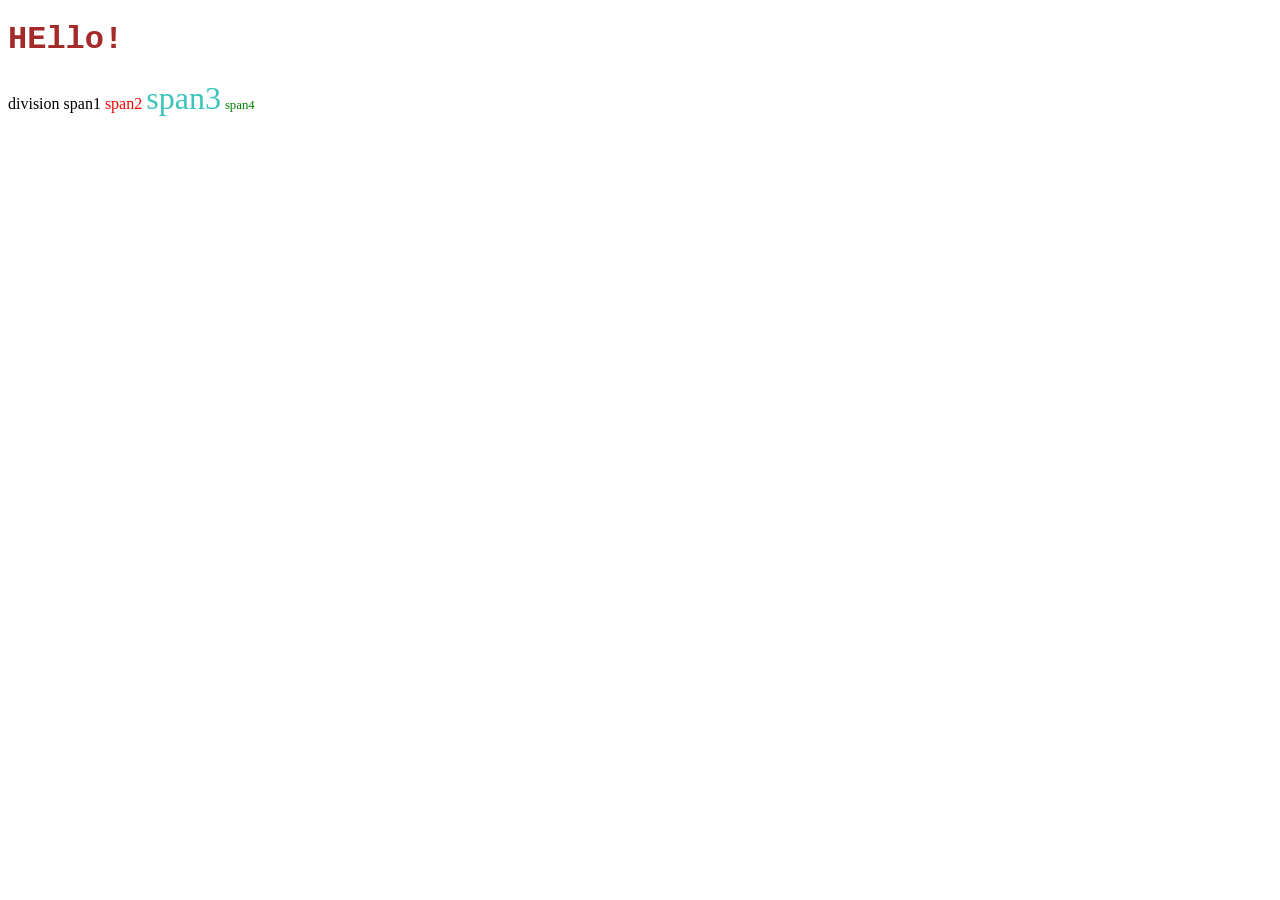
==== a.html @ e988d335 "first commit" ====
<!DOCTYPE html>
<html lang="en">

<head>
    <meta charset="UTF-8">
    <meta name="viewport" content="width=device-width, initial-scale=1.0">
    <title>掌心正銘</title>
    <style>
        h1 {
            font-family: 'Courier New', Courier, monospace;
            color: brown
        }
    </style>
</head>

<body>

    <h1>HEllo!</h1>

    <div style="color:gray; font-family: 標楷體; font: size 20px;"></div>division
    <span>span1</span>
    <span style="color:red;font-size: 16px;">span2</span>
    <span style="color: #39c5bb; font-size: 2em;">span3</span>
    <span style="color:rgb(0,128,0);font-size: 80%;">span4</span>
    <span></span>
</body>

</html>
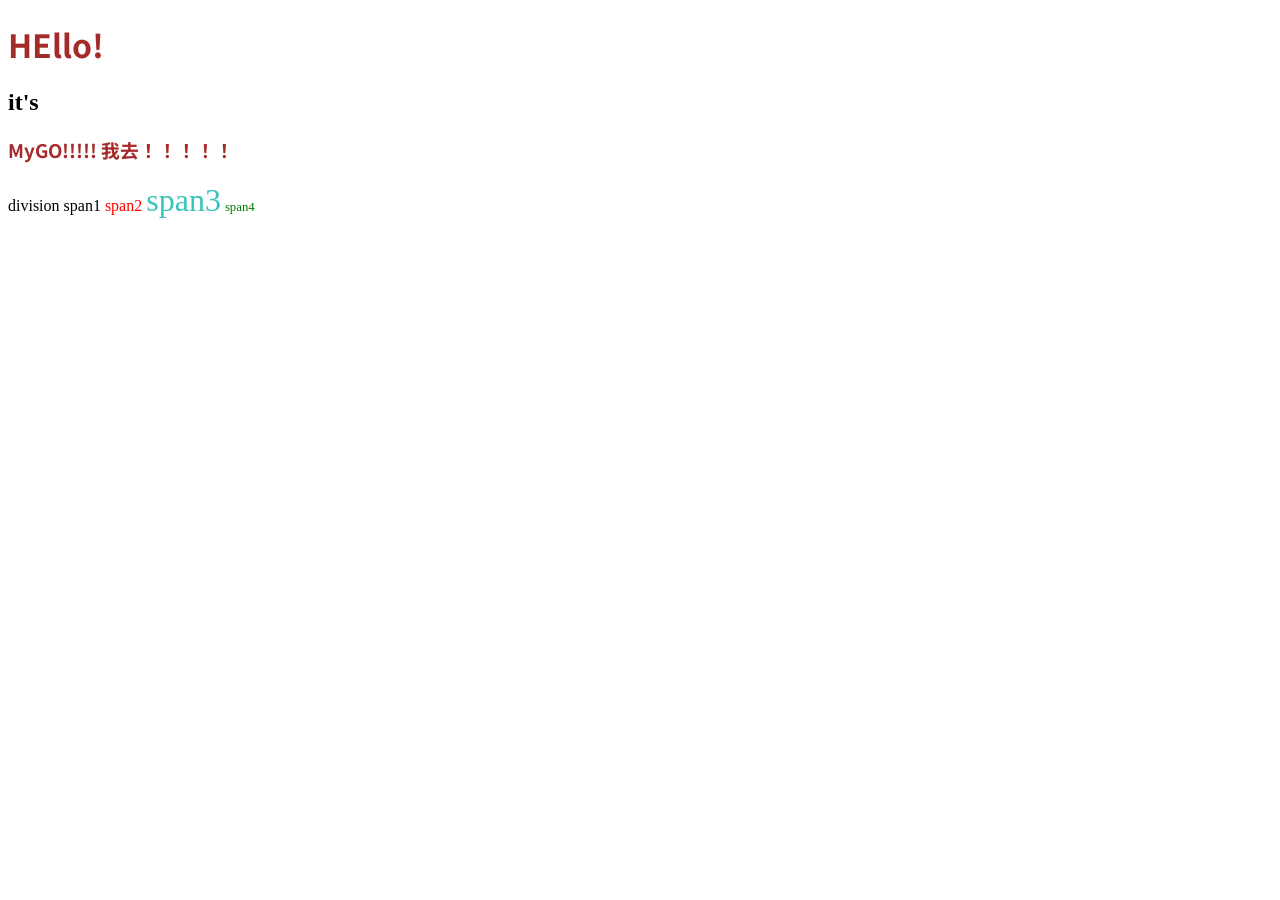
==== commit d3a50ba3: "update" ====
--- a/a.html
+++ b/a.html
@@ -6,16 +6,22 @@
     <meta name="viewport" content="width=device-width, initial-scale=1.0">
     <title>掌心正銘</title>
     <style>
-        h1 {
-            font-family: 'Courier New', Courier, monospace;
+        h1,
+        h3 {
+            font-family: "Noto Sans TC", sans-serif;
             color: brown
         }
     </style>
+    <link rel="preconnect" href="https://fonts.googleapis.com">
+    <link rel="preconnect" href="https://fonts.gstatic.com" crossorigin>
+    <link href="https://fonts.googleapis.com/css2?family=Noto+Sans+TC:wght@100..900&display=swap" rel="stylesheet">
 </head>
 
 <body>
 
     <h1>HEllo!</h1>
+    <h2>it's</h2>
+    <h3>MyGO!!!!! 我去！！！！！</h3>
 
     <div style="color:gray; font-family: 標楷體; font: size 20px;"></div>division
     <span>span1</span>
